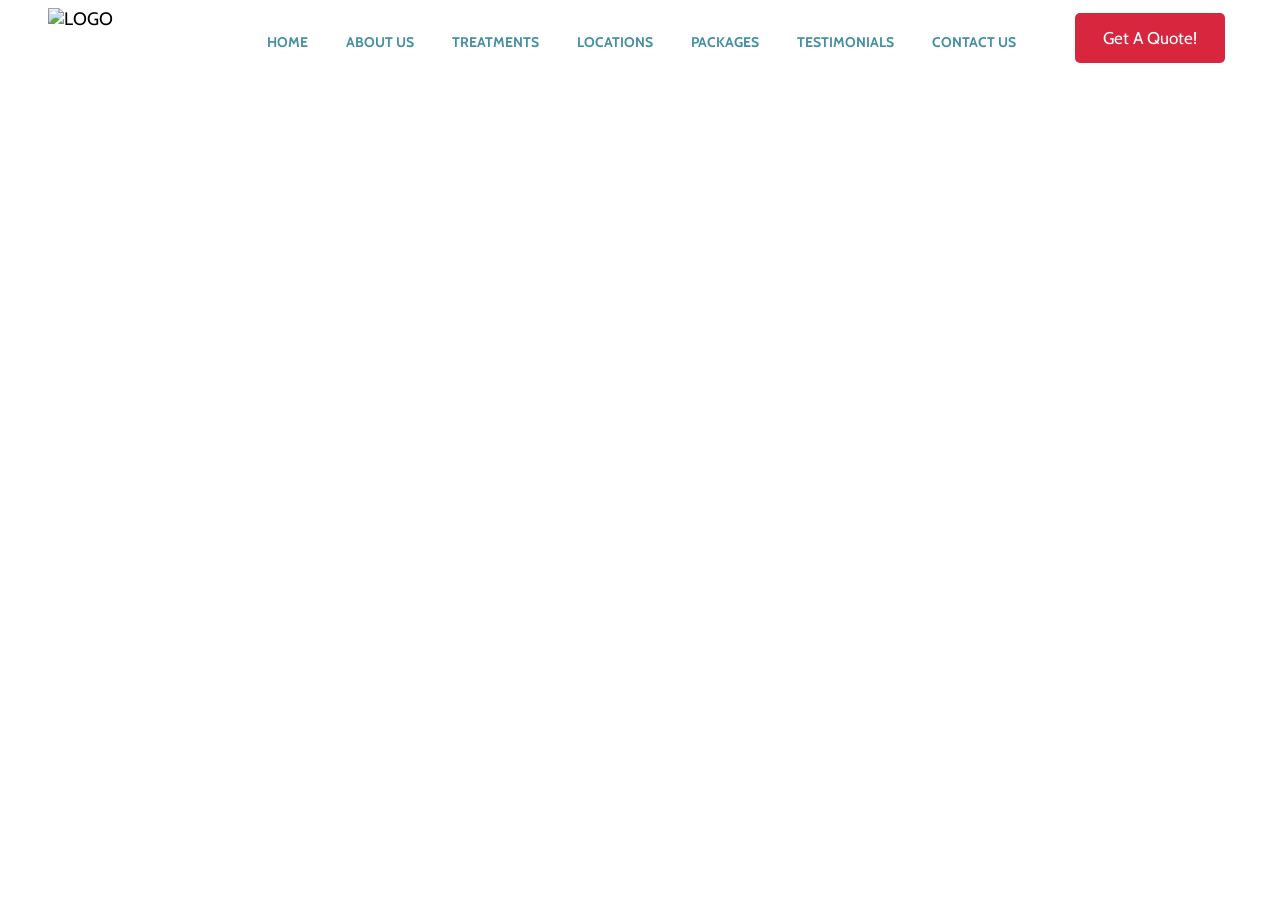
==== index.html @ 927fec09 "first commit added files: index.html, index.css" ====
<!DOCTYPE html>
<html lang="en">
  <head>
    <meta charset="UTF-8" />
    <meta http-equiv="X-UA-Compatible" content="IE=edge" />
    <meta name="viewport" content="width=device-width, initial-scale=1.0" />
    <title>AllOnFour</title>
    <link rel="stylesheet" href="index.css" />
  </head>
  <body>
    <!-- <-- NAVIGATION START -->
    <div class="nav">
      <div class="navbox">
        <img src="../images/logo.svg" alt="LOGO" />
        <div class="menu">
          <div class="menu-item">
            <a href="#">Home</a>
            <a href="#">About Us</a>
            <a href="#">Treatments</a>
            <a href="#">Locations</a>
            <a href="#">Packages</a>
            <a href="#">Testimonials</a>
            <a href="#">Contact Us</a>
          </div>
        </div>
        <div class="q">
          <button class="button">Get A Quote!</button>
        </div>
      </div>
    </div>

    <!-- SLIDER START -->
    <div class="slideshow">
      <div class="slide-item">
        <img src="images/slide1.jpeg" alt="" />
        <div class="slide-text">
          <h5>Lorem ipsum dolor sit amet consectetur adipisicing.</h5>
          <!-- <p>
            Lorem ipsum dolor sit amet consectetur adipisicing elit. Quod,
            fugiat?
          </p> -->
        </div>
      </div>
      <div class="slide-item">
        <img src="images/slide2.jpeg" alt="" />
        <div class="slide-text">
          <h5>
            Lorem ipsum dolor, sit amet consectetur adipisicing elit. Magnam?
          </h5>
          <!-- <p>
            Lorem ipsum dolor sit amet consectetur adipisicing elit. Quod,
            fugiat?
          </p> -->
        </div>
      </div>
      <div class="slide-item">
        <img src="images/slide3.jpeg" alt="" />
        <div class="slide-text">
          <h5>
            Lorem, ipsum dolor sit amet consectetur adipisicing elit. Corporis,
            provident?
          </h5>
          <!-- <p>
            Lorem ipsum dolor sit amet consectetur adipisicing elit. Quod,
            fugiat?
          </p> -->
        </div>
      </div>
      <div class="slide-item">
        <img src="images/slide4.jpeg" alt="" />
        <div class="slide-text">
          <h5>Lorem ipsum dolor sit amet, consectetur adipisicing.</h5>
          <!-- <p>
            Lorem ipsum dolor sit amet consectetur adipisicing elit. Quod,
            fugiat?
          </p> -->
        </div>
      </div>
      <div class="slide-item">
        <img src="images/slide5.jpeg" alt="" />
        <div class="slide-text">
          <h5>Lorem ipsum dolor sit amet.</h5>
          <!-- <p>
            Lorem ipsum dolor sit amet consectetur adipisicing elit. Quod,
            fugiat?
          </p> -->
        </div>
      </div>
    </div>
  </body>
</html>
---- index.css ----
@import url("https://fonts.googleapis.com/css2?family=Barlow+Condensed:wght@500&family=Cabin:wdth@91.8;100&family=Josefin+Sans:ital,wght@0,100;1,400&family=Karla:wght@500&family=Lobster&family=Mulish&family=Saira+Condensed:wght@300&display=swap");

* {
  font-family: "Cabin", sans-serif;
}
/* NAVIGATION START */
.nav {
  display: flex;
  box-sizing: border-box;
  flex-wrap: wrap;
  /* background: lightblue; */
  padding: 0;
  font-size: large;
  width: 100vw;
}
.nav .navbox {
  position: fixed;
  display: flex;
  /* border: 1px solid red; */
  box-sizing: border-box;
  width: 100%;
}
/* .nav .navbox .button {
  display: flex;
  border: 1px solid red;
  box-sizing: border-box;
  width: 50%;
} */
.nav .navbox img {
  padding-left: 40px;
  width: 18%;
  height: 75px;
  /* border: 1px solid green; */
}
.nav .navbox .menu {
  height: 25px;
  width: 100%;
  padding: 20px;
  /* border: 1px solid blue; */
}
.nav .navbox .menu .menu-item {
  text-align: right;
  padding-top: 5px;
  padding-left: 30px;
  padding-right: 20px;
  font-size: 14px;
  font-weight: 900;
  text-transform: uppercase;
  display: flex;
  justify-content: space-around;
}
.nav .navbox .menu .menu-item a {
  color: #448fa3;
  text-decoration: none;
  /* border: 1px solid black; */
}
.nav .navbox .menu .menu-item a:hover {
  color: #0197f6;
  transform: scale(1.1);
}

.navbox .q {
  display: flex;
  width: 250px;
  height: 50px;
  padding-top: 5px;
  padding-right: 50px;
  /* border: 1px solid black; */
}
.navbox .q .button {
  border-radius: 5px;
  border: none;
  background-color: #d7263d;
  color: #fff;
  width: 150px;
  font-size: 17px;
  transition: all 0.5;
  cursor: pointer;
}
.navbox .q .button:hover {
  transition: 0.5s;
  transform: scale(1.1);
  background-color: #0197f6;
}
/* SLIDER START */
.slideshow {
  display: flex;
  box-sizing: border-box;
  flex-wrap: wrap;
  top: 100px;
  margin: auto;
  width: 100%;
  height: 85vh;
  position: relative;
  overflow: hidden;
}
.slide-item {
  width: inherit;
  height: inherit;
  position: absolute;
  opacity: 0;
  animation: cycleImages 41s infinite;
}

.slide-item img {
  display: flex;
  width: 90%;
  height: 90%;
  left: 90px;
  margin: auto;
  object-fit: cover;
  animation: zoom 41s infinite;
}
.slide-item:nth-child(1),
.slide-item:nth-child(1) img {
  animation-delay: 0s;
}
.slide-item:nth-child(2),
.slide-item:nth-child(2) img {
  animation-delay: 10s;
}
.slide-item:nth-child(3),
.slide-item:nth-child(3) img {
  animation-delay: 20s;
}
.slide-item:nth-child(4),
.slide-item:nth-child(4) img {
  animation-delay: 30s;
}
.slide-item:nth-child(5),
.slide-item:nth-child(5) img {
  animation-delay: 40s;
}
.slideshow .slide-text {
  display: flex;
  box-sizing: border-box;
  flex-wrap: wrap;
  width: 480px;
  height: 200px;
  position: absolute;
  top: 50%;
  left: 15%;
  transform: translateY(-50%);
  background-color: rgba(104, 197, 219, 0.4);
  color: #02182b;
  padding-top: 30px;
  padding-left: 20px;
  padding-right: 10px;
  padding-bottom: 5px;
  border-radius: 10px;
  filter: blur(1);
  border: 3px solid #f1f1f1;
}
.slideshow .slide-text h5 {
  font-size: 25px;
  font-family: "Cabin", sans-serif;
  text-transform: uppercase;
  /* letter-spacing: 2px; */
  justify-content: center;
  text-align: center;
  /* margin-bottom: 1rem; */
}
.slideshow .slide-text p {
  font-size: 15px;
  font-family: "Cabin", sans-serif;
  letter-spacing: 1px;
  font-weight: 300;
}
@keyframes cycleImages {
  25% {
    opacity: 1;
  }
  40% {
    opacity: 0;
  }
}
@keyframes zoom {
  100% {
    transform: scale(1.3);
  }
}
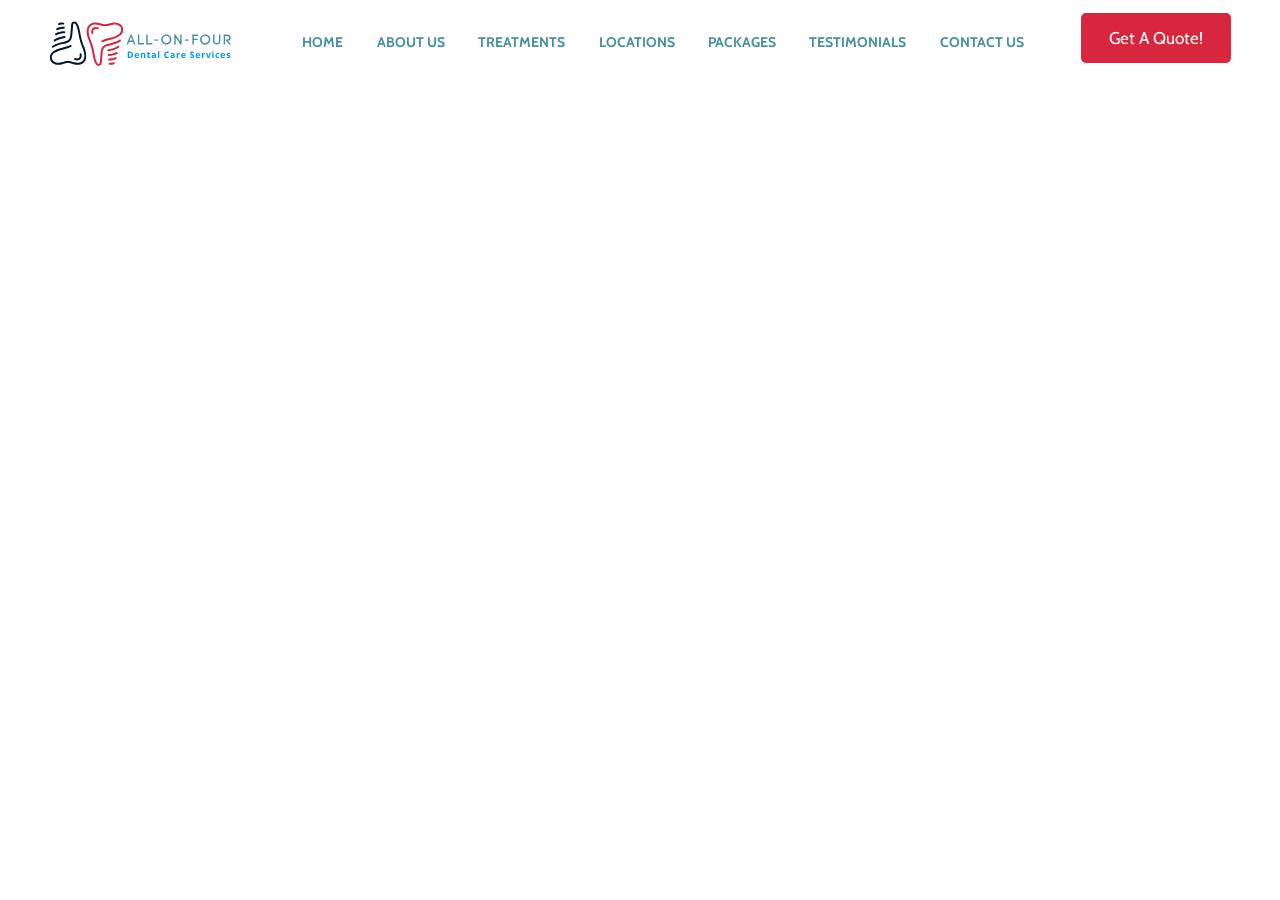
==== commit 272e6aec: "second commit" ====
--- a/index.html
+++ b/index.html
@@ -11,7 +11,7 @@
     <!-- <-- NAVIGATION START -->
     <div class="nav">
       <div class="navbox">
-        <img src="../images/logo.svg" alt="LOGO" />
+        <img src="images/logo.svg" alt="LOGO" />
         <div class="menu">
           <div class="menu-item">
             <a href="#">Home</a>
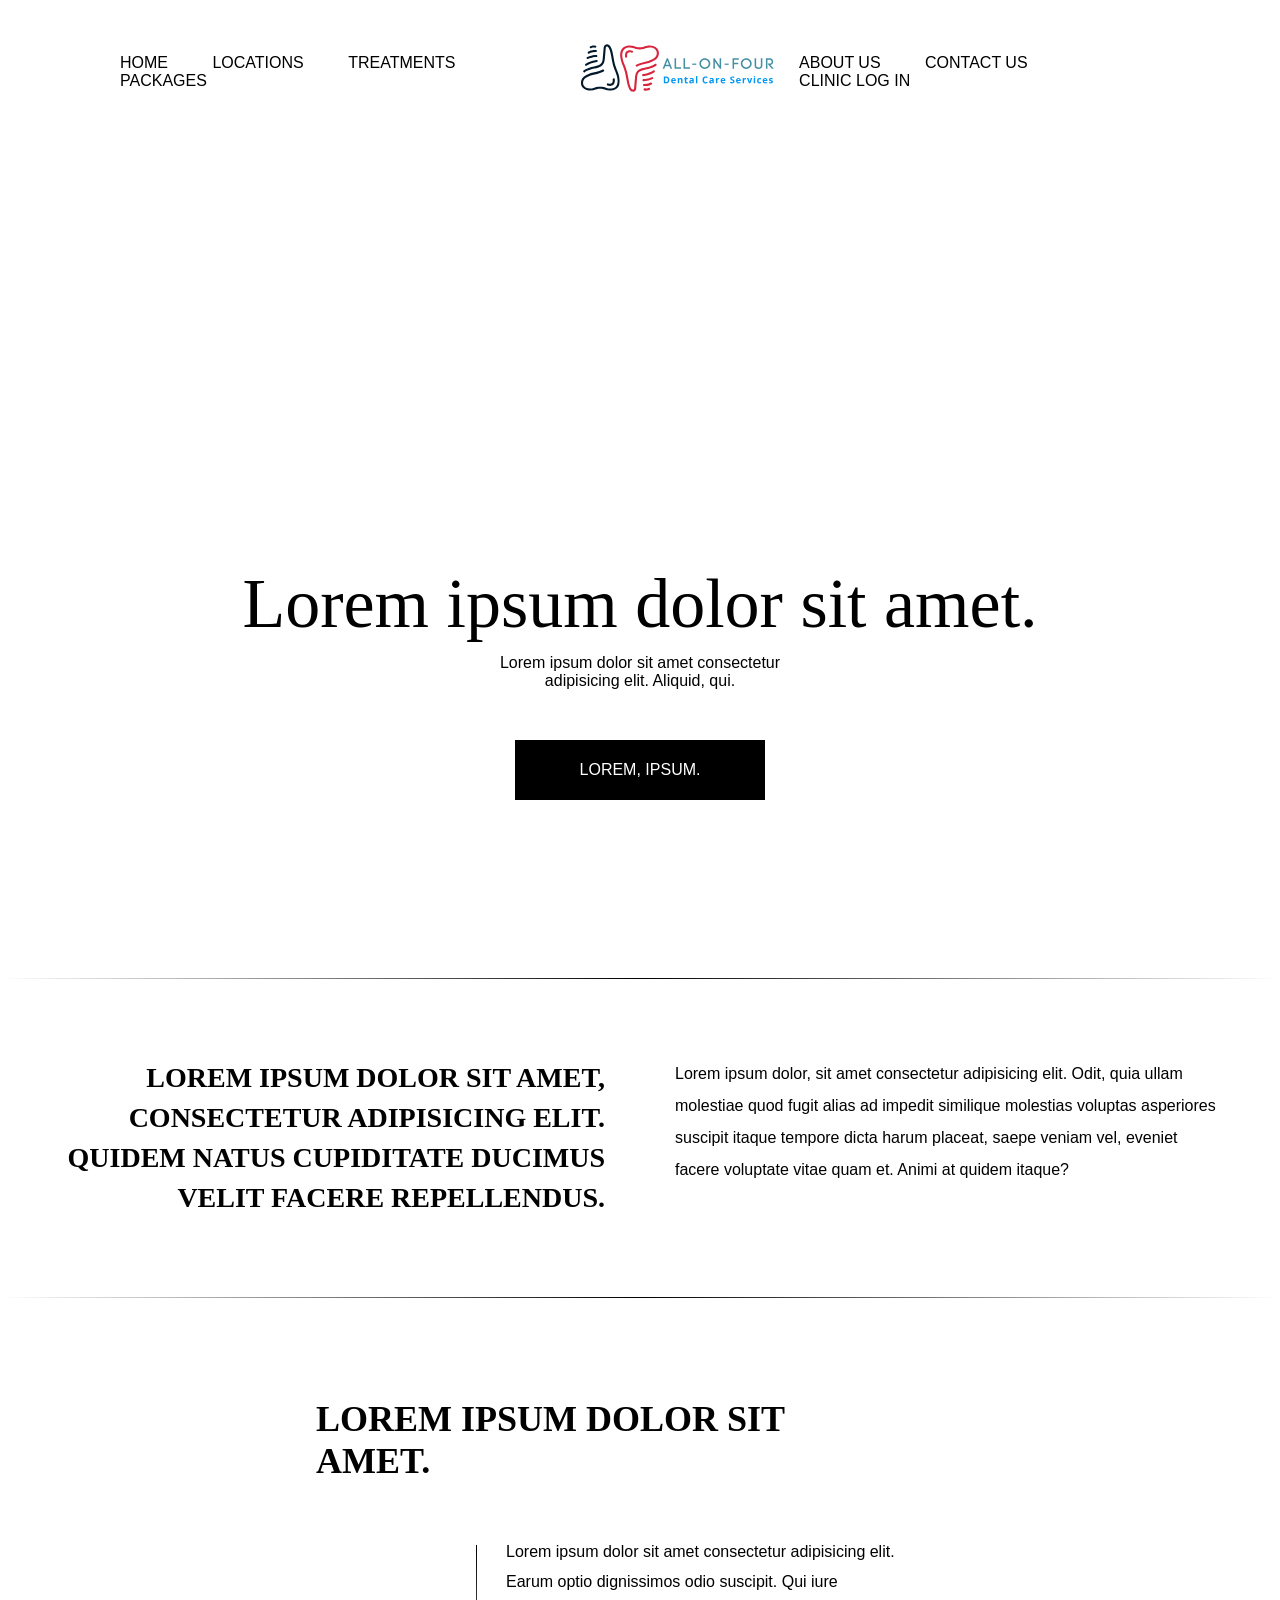
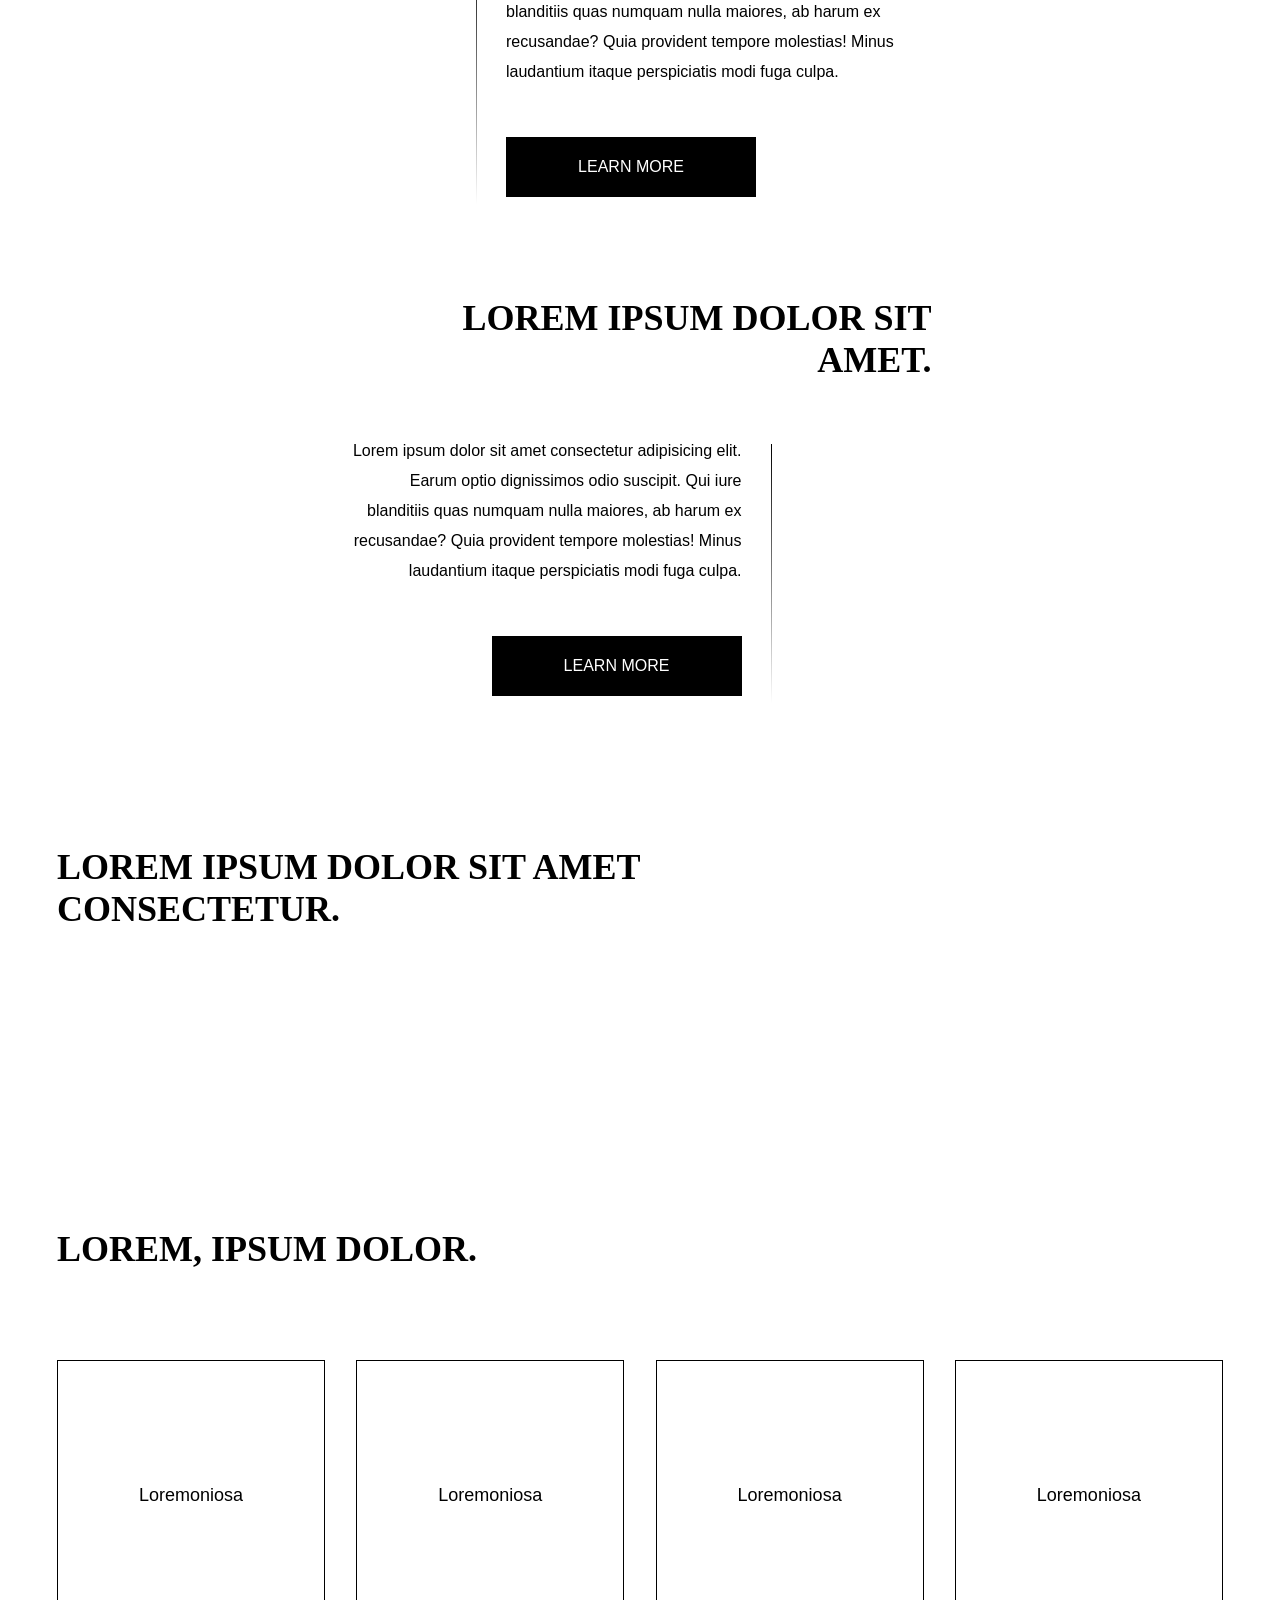
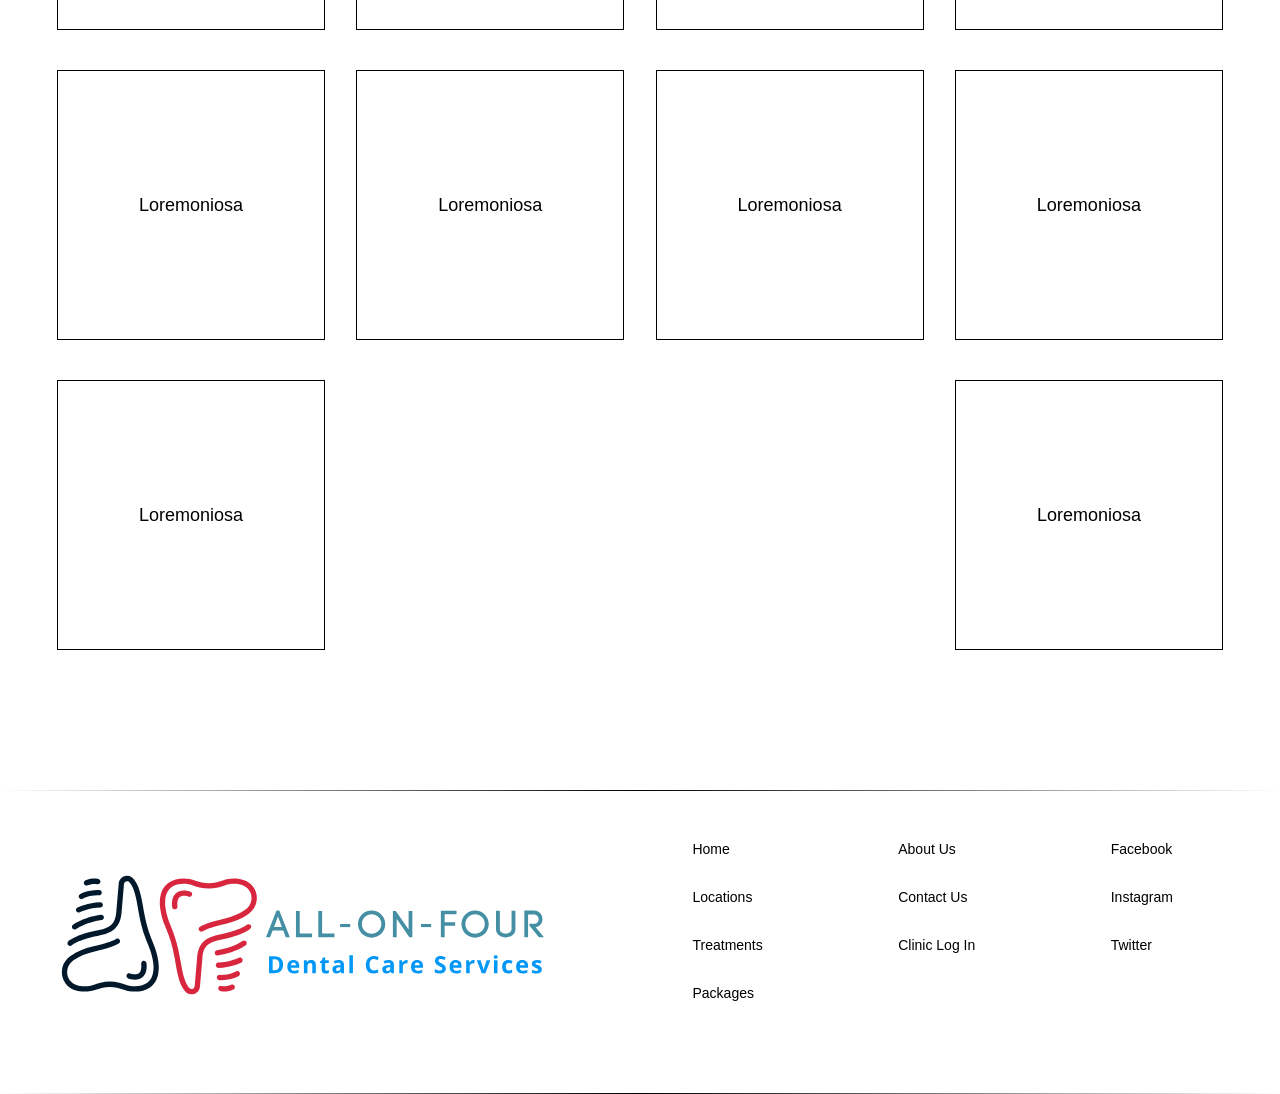
==== commit 2af03396: "Add files via upload" ====
--- a/index.html
+++ b/index.html
@@ -1,91 +1,293 @@
 <!DOCTYPE html>
 <html lang="en">
   <head>
-    <meta charset="UTF-8" />
-    <meta http-equiv="X-UA-Compatible" content="IE=edge" />
-    <meta name="viewport" content="width=device-width, initial-scale=1.0" />
-    <title>AllOnFour</title>
-    <link rel="stylesheet" href="index.css" />
+    <title>Document</title>
+    <link
+      rel="stylesheet"
+      href="https://cdnjs.cloudflare.com/ajax/libs/slick-carousel/1.8.1/slick.min.css"
+    />
+    <link
+      rel="stylesheet"
+      href="https://cdnjs.cloudflare.com/ajax/libs/slick-carousel/1.8.1/slick-theme.min.css"
+    />
+    <link
+      rel="stylesheet"
+      href="https://unpkg.com/rolly.js@0.2.1/css/style.css"
+    />
+    <link
+      rel="stylesheet"
+      href="https://cdnjs.cloudflare.com/ajax/libs/aos/2.3.4/aos.css"
+    />
+    <link rel="stylesheet" href="scroll.css" />
   </head>
   <body>
-    <!-- <-- NAVIGATION START -->
-    <div class="nav">
-      <div class="navbox">
-        <img src="images/logo.svg" alt="LOGO" />
-        <div class="menu">
-          <div class="menu-item">
-            <a href="#">Home</a>
-            <a href="#">About Us</a>
-            <a href="#">Treatments</a>
-            <a href="#">Locations</a>
-            <a href="#">Packages</a>
-            <a href="#">Testimonials</a>
-            <a href="#">Contact Us</a>
-          </div>
-        </div>
-        <div class="q">
-          <button class="button">Get A Quote!</button>
+    <main class="app">
+      <header data-aos="fade-up">
+        <div class="left-menu">
+          <ul>
+            <li><a href="#">Home</a></li>
+            <li><a href="#">Locations</a></li>
+            <li><a href="#">Treatments</a></li>
+            <li><a href="#">Packages</a></li>
+          </ul>
+        </div>
+        <div class="logo">
+          <img src="../images/logo.svg" width="200px " alt="" />
+        </div>
+        <div class="right-menu">
+          <ul>
+            <li><a href="#">About Us</a></li>
+            <li><a href="#">Contact Us</a></li>
+            <li><a href="#">Clinic Log In</a></li>
+          </ul>
+        </div>
+      </header>
+
+      <div class="banner" data-scene>
+        <div class="container">
+          <div class="text" data-aos="zoom-out" data-aos-deLay="1000">
+            <h1>Lorem ipsum dolor sit amet.</h1>
+            <p>
+              Lorem ipsum dolor sit amet consectetur <br />
+              adipisicing elit. Aliquid, qui.
+            </p>
+            <a href="#" class="btn">Lorem, ipsum.</a>
+          </div>
         </div>
       </div>
-    </div>
-
-    <!-- SLIDER START -->
-    <div class="slideshow">
-      <div class="slide-item">
-        <img src="images/slide1.jpeg" alt="" />
-        <div class="slide-text">
-          <h5>Lorem ipsum dolor sit amet consectetur adipisicing.</h5>
-          <!-- <p>
-            Lorem ipsum dolor sit amet consectetur adipisicing elit. Quod,
-            fugiat?
-          </p> -->
-        </div>
-      </div>
-      <div class="slide-item">
-        <img src="images/slide2.jpeg" alt="" />
-        <div class="slide-text">
-          <h5>
-            Lorem ipsum dolor, sit amet consectetur adipisicing elit. Magnam?
-          </h5>
-          <!-- <p>
-            Lorem ipsum dolor sit amet consectetur adipisicing elit. Quod,
-            fugiat?
-          </p> -->
-        </div>
-      </div>
-      <div class="slide-item">
-        <img src="images/slide3.jpeg" alt="" />
-        <div class="slide-text">
-          <h5>
-            Lorem, ipsum dolor sit amet consectetur adipisicing elit. Corporis,
-            provident?
-          </h5>
-          <!-- <p>
-            Lorem ipsum dolor sit amet consectetur adipisicing elit. Quod,
-            fugiat?
-          </p> -->
-        </div>
-      </div>
-      <div class="slide-item">
-        <img src="images/slide4.jpeg" alt="" />
-        <div class="slide-text">
-          <h5>Lorem ipsum dolor sit amet, consectetur adipisicing.</h5>
-          <!-- <p>
-            Lorem ipsum dolor sit amet consectetur adipisicing elit. Quod,
-            fugiat?
-          </p> -->
-        </div>
-      </div>
-      <div class="slide-item">
-        <img src="images/slide5.jpeg" alt="" />
-        <div class="slide-text">
-          <h5>Lorem ipsum dolor sit amet.</h5>
-          <!-- <p>
-            Lorem ipsum dolor sit amet consectetur adipisicing elit. Quod,
-            fugiat?
-          </p> -->
-        </div>
-      </div>
-    </div>
+
+      <section class="brand-logo" data-scene>
+        <div class="container">
+          <div class="brand-logo-inner" data-aos="fade-up">
+            <div class="item"><img src="../images/logo1.png" alt="" /></div>
+            <div class="item"><img src="../images/logo2.png" alt="" /></div>
+            <div class="item"><img src="../images/logo3.png" alt="" /></div>
+            <div class="item"><img src="../images/logo4.png" alt="" /></div>
+            <div class="item"><img src="../images/logo5.png" alt="" /></div>
+          </div>
+        </div>
+      </section>
+      <section class="sec1" data-scene>
+        <div class="container">
+          <div class="sec1-inner">
+            <div class="text text-left" data-aos="zoom-out-right">
+              <h3>
+                Lorem ipsum dolor sit amet, consectetur adipisicing elit. Quidem
+                natus cupiditate ducimus velit facere repellendus.
+              </h3>
+            </div>
+            <div class="text text-right" data-aos="zoom-out-left">
+              <p>
+                Lorem ipsum dolor, sit amet consectetur adipisicing elit. Odit,
+                quia ullam molestiae quod fugit alias ad impedit similique
+                molestias voluptas asperiores suscipit itaque tempore dicta
+                harum placeat, saepe veniam vel, eveniet facere voluptate vitae
+                quam et. Animi at quidem itaque?
+              </p>
+            </div>
+          </div>
+        </div>
+      </section>
+
+      <section class="sec2 left-right-sec" data-scene>
+        <div class="container">
+          <div class="sec2-inner">
+            <div class="img" data-aos="zoom-out-up">
+              <img src="../images/s1.jpg" alt="" />
+            </div>
+            <div class="text" data-aos="zoom-out-left">
+              <h2>Lorem ipsum dolor sit amet.</h2>
+              <div class="text-inner">
+                <p>
+                  Lorem ipsum dolor sit amet consectetur adipisicing elit. Earum
+                  optio dignissimos odio suscipit. Qui iure blanditiis quas
+                  numquam nulla maiores, ab harum ex recusandae? Quia provident
+                  tempore molestias! Minus laudantium itaque perspiciatis modi
+                  fuga culpa.
+                </p>
+                <a href="#" class="btn">Learn More</a>
+              </div>
+            </div>
+          </div>
+        </div>
+      </section>
+
+      <section class="sec2 left-right-sec" data-scene>
+        <div class="container">
+          <div class="sec2-inner">
+            <div class="text" data-aos="zoom-out-right">
+              <h2>Lorem ipsum dolor sit amet.</h2>
+              <div class="text-inner">
+                <p>
+                  Lorem ipsum dolor sit amet consectetur adipisicing elit. Earum
+                  optio dignissimos odio suscipit. Qui iure blanditiis quas
+                  numquam nulla maiores, ab harum ex recusandae? Quia provident
+                  tempore molestias! Minus laudantium itaque perspiciatis modi
+                  fuga culpa.
+                </p>
+                <a href="#" class="btn">Learn More</a>
+              </div>
+            </div>
+            <div class="img" data-aos="zoom-out-left">
+              <div class="img"><img src="../images/s2.jpg" alt="" /></div>
+            </div>
+          </div>
+        </div>
+      </section>
+
+      <section class="sec3" data-scene>
+        <div class="container">
+          <div class="sec3-inner" data-aos="zoom-out-left">
+            <h2>Lorem ipsum dolor sit amet consectetur.</h2>
+            <div class="sec3-slider">
+              <div class="item">
+                <img src="../images/smiles/s1.jpg" alt="" />
+              </div>
+              <div class="item">
+                <img src="../images/smiles/s2.jpg" alt="" />
+              </div>
+              <div class="item">
+                <img src="../images/smiles/s3.jpg" alt="" />
+              </div>
+              <div class="item">
+                <img src="../images/smiles/s1.jpg" alt="" />
+              </div>
+              <div class="item">
+                <img src="../images/smiles/s2.jpg" alt="" />
+              </div>
+              <div class="item">
+                <img src="../images/smiles/s3.jpg" alt="" />
+              </div>
+            </div>
+          </div>
+        </div>
+      </section>
+
+      <section class="sec4" data-scene>
+        <div class="container">
+          <div class="sec4-inner" data-aos="zoom-out-right">
+            <h2>Lorem, ipsum dolor.</h2>
+            <div class="sec4-boxes">
+              <div class="box">
+                <h6>Loremoniosa</h6>
+                <div class="img">
+                  <img src="../images/col.jpg" alt="" />
+                </div>
+              </div>
+              <div class="box">
+                <h6>Loremoniosa</h6>
+                <div class="img">
+                  <img src="../images/col.jpg" alt="" />
+                </div>
+              </div>
+              <div class="box">
+                <h6>Loremoniosa</h6>
+                <div class="img">
+                  <img src="../images/col.jpg" alt="" />
+                </div>
+              </div>
+              <div class="box">
+                <h6>Loremoniosa</h6>
+                <div class="img">
+                  <img src="../images/col.jpg" alt="" />
+                </div>
+              </div>
+              <div class="box">
+                <h6>Loremoniosa</h6>
+                <div class="img">
+                  <img src="../images/col.jpg" alt="" />
+                </div>
+              </div>
+              <div class="box">
+                <h6>Loremoniosa</h6>
+                <div class="img">
+                  <img src="../images/col.jpg" alt="" />
+                </div>
+              </div>
+              <div class="box">
+                <h6>Loremoniosa</h6>
+                <div class="img">
+                  <img src="../images/col.jpg" alt="" />
+                </div>
+              </div>
+              <div class="box">
+                <h6>Loremoniosa</h6>
+                <div class="img">
+                  <img src="../images/col.jpg" alt="" />
+                </div>
+              </div>
+              <div class="box">
+                <h6>Loremoniosa</h6>
+                <div class="img">
+                  <img src="../images/col.jpg" alt="" />
+                </div>
+              </div>
+              <div class="box">
+                <h6>Loremoniosa</h6>
+                <div class="img">
+                  <img src="../images/col.jpg" alt="" />
+                </div>
+              </div>
+            </div>
+          </div>
+        </div>
+      </section>
+
+      <footer data-scene>
+        <div class="container">
+          <div class="footer-inner" data-aos="zoom-out-up">
+            <div class="col">
+              <img src="/images/logo.svg" alt="" />
+            </div>
+            <div class="col">
+              <ul>
+                <li><a href="#">Home</a></li>
+                <li><a href="#">Locations</a></li>
+                <li><a href="#">Treatments</a></li>
+                <li><a href="#">Packages</a></li>
+              </ul>
+            </div>
+            <div class="col">
+              <ul>
+                <li><a href="#">About Us</a></li>
+                <li><a href="#">Contact Us</a></li>
+                <li><a href="#">Clinic Log In</a></li>
+              </ul>
+            </div>
+            <div class="col">
+              <ul>
+                <li><a href="#">Facebook</a></li>
+                <li><a href="#">Instagram</a></li>
+                <li><a href="#">Twitter</a></li>
+              </ul>
+            </div>
+          </div>
+        </div>
+      </footer>
+    </main>
+
+    <script src="https://cdnjs.cloudflare.com/ajax/libs/jquery/3.5.1/jquery.min.js"></script>
+    <script src="https://cdnjs.cloudflare.com/ajax/libs/slick-carousel/1.8.1/slick.min.js"></script>
+    <script src="https://unpkg.com/rolly.js@0.2.1/dist/rolly.min.js"></script>
+    <script src="https://cdnjs.cloudflare.com/ajax/libs/aos/2.3.4/aos.js"></script>
+    <script>
+      $(".sec3-slider").slick({
+        infinite: true,
+        slidesToShow: 3,
+        slidesToScroll: 2,
+        speed: 1500,
+      });
+
+      const r = rolly({
+        view: document.querySelector(".app"),
+        native: true,
+        // other options
+      });
+      r.init();
+
+      AOS.init({
+        duration: 1500, //global duration
+      });
+    </script>
   </body>
 </html>
--- a/scroll.css
+++ b/scroll.css
@@ -0,0 +1,324 @@
+* {
+    margin:0;
+    box-sizing: border-box;
+    outline: none;
+}
+body {
+    color: #000;
+    background-color: #fff;
+    font-family:Verdana, Geneva, Tahoma, sans-serif;
+}
+h1,h2,h3,h4,h5,h6 {
+    font-family: 'Franklin Gothic Medium';
+}
+h1 {
+    font-size: 70px;
+}
+h2 {
+    font-size: 36px; 
+}
+h3 {
+    font-size: 28px;
+}
+.container {
+    max-width: 1166px;
+    margin: 0 auto;
+}
+header {
+    position: absolute;
+    top: 0;
+    left: 0;
+    width: 100%;
+    padding: 30px 100px;
+    display: flex;
+    justify-content: space-between;
+    align-items: center;
+    z-index: 999;
+}
+header ul {
+    padding-left: 0;
+}
+header ul li {
+    list-style: none;
+    display: inline-block;
+    margin: 0 20px;
+}
+header ul li a {
+    color: #000;
+    text-transform: uppercase;
+    text-decoration: none;
+}
+.banner {
+    height: 100vh;
+    background: #fff no-repeat; /* will be url image */
+    background-size: cover;
+    background-position: top;
+    display: flex;
+    align-items: flex-end;
+}
+.banner .text {
+    text-align: center;
+    padding-bottom: 100px;
+}
+.banner h1 {
+    line-height: 80px;
+    font-weight: 300;
+    margin-bottom: 10px;
+}
+/* GLOBAL BUTTON STYLE */
+.btn {
+    position: relative;
+    display: inline-block;
+    width: 250px;
+    height: 60px;
+    background-color: #000;
+    color: #fff;
+    text-transform: uppercase;
+    text-decoration: none;
+    text-align: center;
+    line-height: 60px;
+    z-index: 9;
+    margin-top: 50px;
+    transition: all ease 0.5s;
+}
+.btn::before {
+    content: " ";
+    position: absolute;
+    top: 100%;
+    left: 0;
+    width: 100%;
+    height: 0;
+    background-color: #fff;
+    opacity: .9;
+    z-index: -1;
+    transition: all ease 0.5s;
+}
+.btn:hover {
+    color: #000;
+}
+.btn:hover:before {
+    top: 0;
+    height: 100%;
+}
+.brand-logo {
+    padding: 30px 0;
+}
+.brand-logo-inner {
+    display: flex;
+    flex-wrap: wrap;
+    justify-content: space-between;
+    align-items: center;
+}
+.sec1 {
+    position: relative;
+    padding: 80px 0;
+}
+.sec1 h3 {
+    text-transform: uppercase;
+    line-height: 40px;
+}
+.sec1 p {
+    line-height: 32px;
+}
+.sec1-inner {
+    display: flex;
+    flex-wrap: wrap;
+    justify-content: space-between;
+}
+.sec1 .text {
+    width: 47%;
+}
+.sec1 .text-left {
+    text-align: right;
+}
+.sec1 .text-right {
+    text-align: left;
+}
+.sec1:before {
+    content: " ";
+    position: absolute;
+    top: 0;
+    left: 0;
+    width: 100%;
+    height: 1px;
+    background: linear-gradient(to left, transparent, #000, transparent);
+}
+.sec1:after {
+    content: " ";
+    position: absolute;
+    bottom: 0;
+    left: 0;
+    width: 100%;
+    height: 1px;
+    background: linear-gradient(to left, transparent, #000, transparent);
+}
+.sec2 {
+    padding: 100px 0 0;
+}
+.sec2 h2 {
+    text-transform: uppercase;
+}
+.sec2 p {
+    line-height: 30px;
+}
+.sec2-inner {
+    display: flex;
+    flex-wrap: wrap;
+    align-items: center;
+    justify-content: center;
+}
+.sec2-inner .img {
+    width: auto;
+}
+.sec2-inner .text {
+    width: 50%;
+    margin-left: -65px;
+    z-index: 9;
+}
+.sec2 .text-inner {
+    position: relative;
+    margin: 55px 0 0 190px;
+}
+.sec2 .text-inner:before {
+    content: ' ';
+    position: absolute;
+    top: 8px;
+    left: -30px;
+    width: 1px;
+    height: 100%;
+    background: linear-gradient(to top, transparent, #000);
+}
+.left-right-sec:nth-child(even) .text {
+    margin-right: -65px;
+    text-align: right;
+}
+.left-right-sec:nth-child(even) .text-inner {
+    margin: 55px 190px 0 0;
+}
+.left-right-sec:nth-child(even) .text-inner:before {
+    left: inherit;
+    right: -30px;
+}
+.sec3 {
+    padding: 150px 0 0;
+}
+.sec3 h2 {
+    text-transform: uppercase;
+    max-width: 60%;
+}
+.sec3-slider{
+    margin-top: 90px;
+}
+.slick-arrow{
+    position: absolute;
+    top: -160px;
+    border: 1px solid black;
+}
+.slick-prev{
+    left: inherit;
+    right: 180px;
+}
+.slick-next{
+    right: 90px;
+}
+.slick-next:before,
+.slick-prev:before{
+    content: '';
+    position: absolute;
+    top: 0;
+    left: 0;
+    background: #fff url(../images/next.svg) no-repeat;
+    background-size: 24px;
+    background-position: center;
+    width: 70px;
+    height: 70px;
+    line-height: 70px;
+    /* border: 5px solid #000; */
+    opacity: 1;
+}
+.slick-prev:before{
+    background: #fff url(../images/prev.svg) no-repeat;
+    background-size: 2 4px;
+    background-position: center;
+}
+.sec4{
+    padding: 100px 0;
+}
+.sec4 h2{
+    text-transform: uppercase;
+}
+.sec4-boxes{
+    display: flex;
+    flex-wrap: wrap;
+    justify-content: space-between;
+    margin-top: 90px;
+}
+.box{
+    position: relative;
+    display: flex;
+    align-items: center;
+    justify-content: center;
+    width: 23%;
+    min-height: 270px;
+    border: 1px solid #000;
+    margin-bottom: 40px;
+    overflow: hidden;
+}
+.box h6{
+    font-family: Arial;
+    font-size: 18px;
+    font-weight: 400;
+}
+.sec4-boxes .img{
+    position: absolute;
+    bottom: 0;
+    left: 0;
+    z-index: -1;
+    opacity: 0;
+    transition: all ease 1s;
+}
+.box:hover .img{
+    opacity: 1;
+}
+footer{
+    position: relative;
+    padding: 50px 0;
+}
+.footer-inner{
+    display: flex;
+    flex-wrap: wrap;
+    justify-content: space-between;
+}
+.footer-inner .col{
+    padding-right: 50px;
+}
+footer ul{
+    margin-left: 0;
+}
+footer ul li{
+    list-style: none;
+    margin-bottom: 30px;
+}
+footer ul li a{
+    text-decoration: none;
+    color: #000;
+    font-size: 14px;
+}
+footer:before{
+    content: '';
+    position: absolute;
+    top: 0;
+    left: 0;
+    width: 100%;
+    height: 1px;
+    background: linear-gradient(to left, transparent, #000, transparent);
+}
+footer:after{
+    content: '';
+    position: absolute;
+    bottom: 0;
+    left: 0;
+    width: 100%;
+    height: 1px;
+    background: linear-gradient(to left, transparent, #000, transparent);
+}
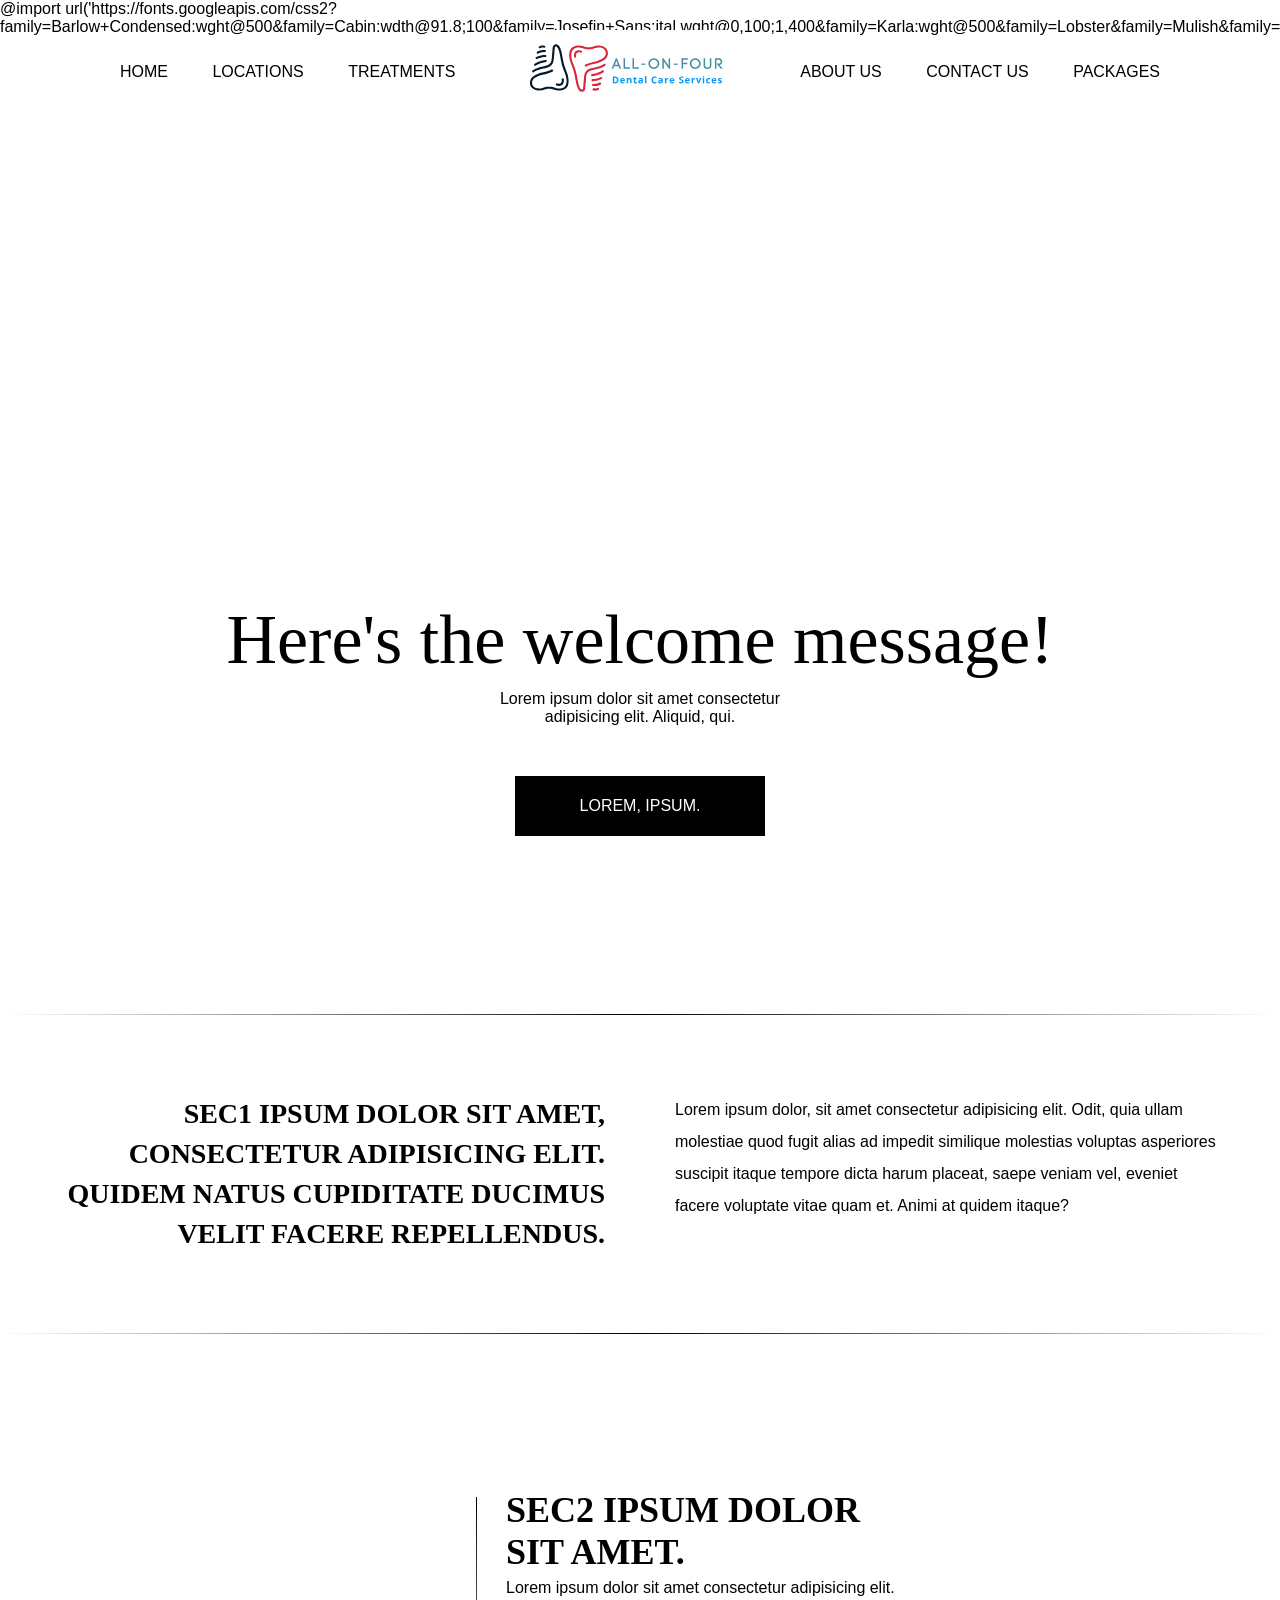
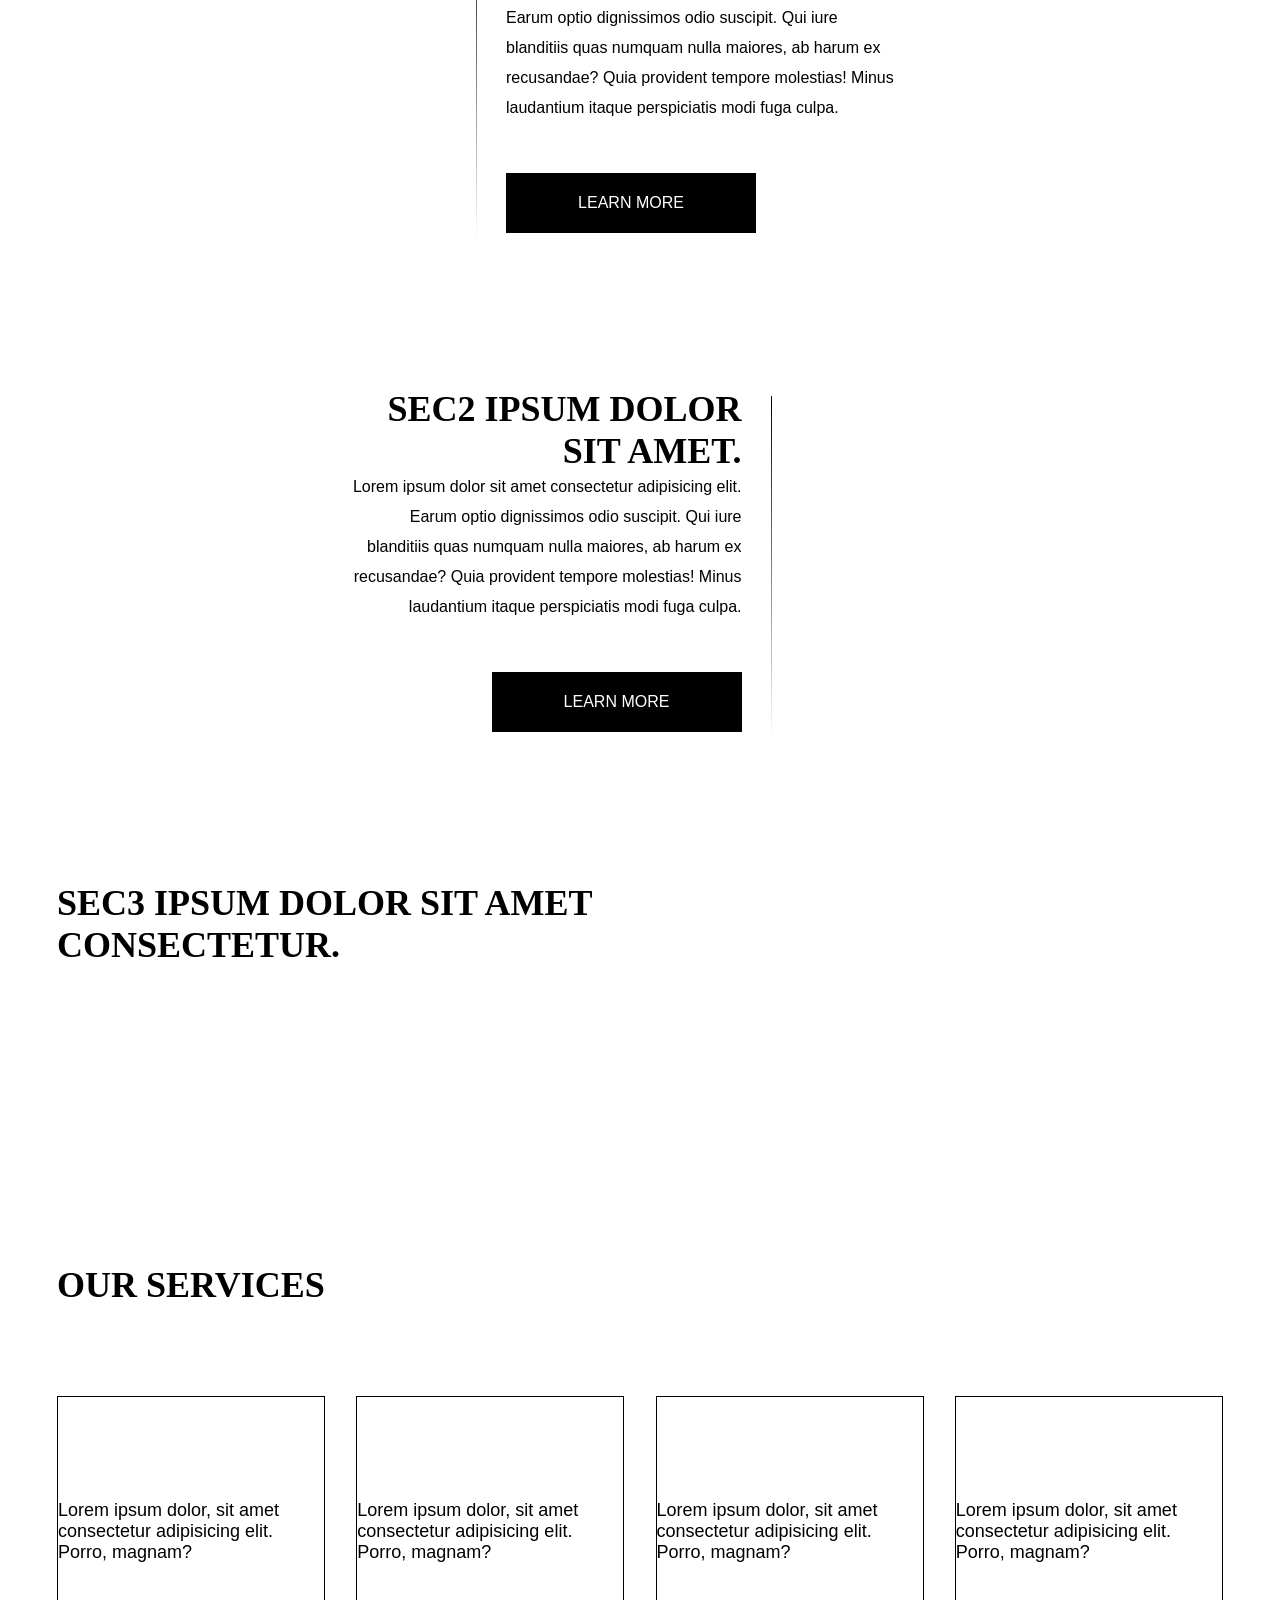
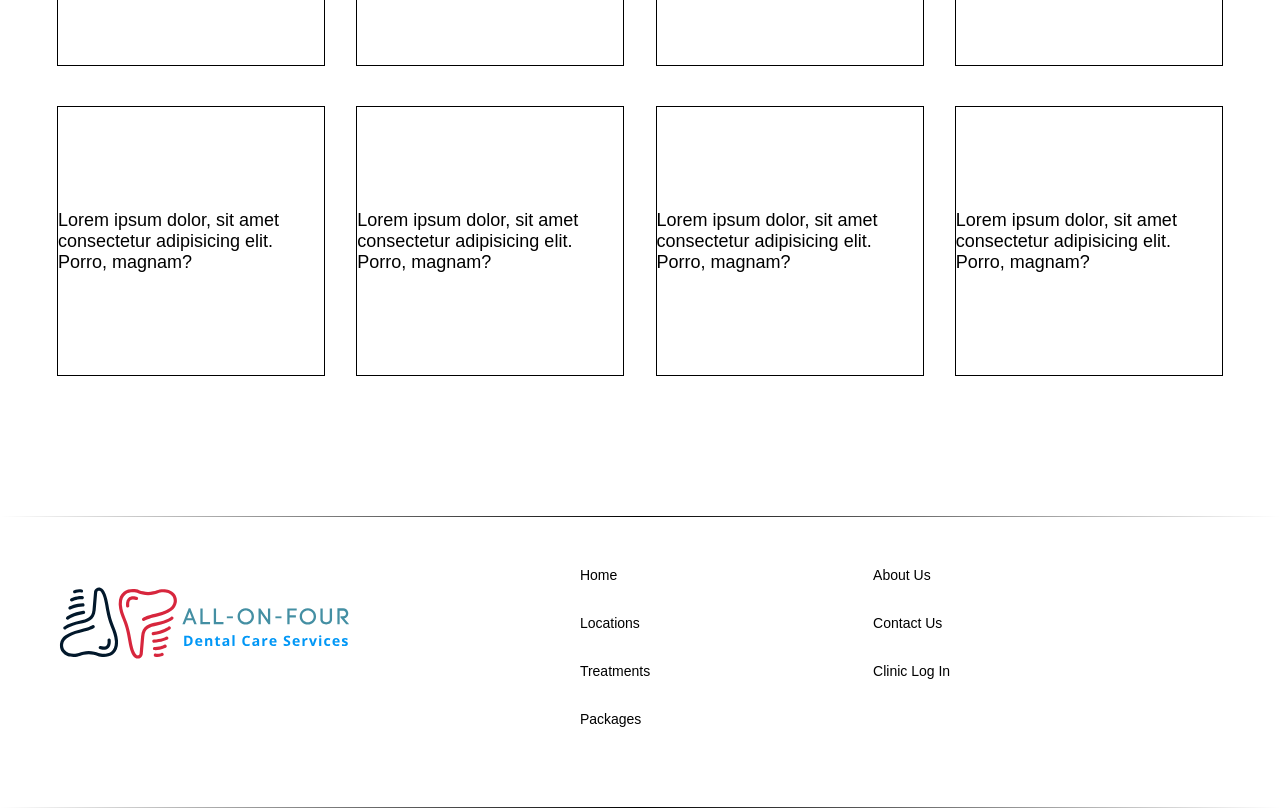
==== commit 467f6d28: "Rename scroll.html to index.html" ====
--- a/index.html
+++ b/index.html
@@ -2,6 +2,8 @@
 <html lang="en">
   <head>
     <title>Document</title>
+    @import
+    url('https://fonts.googleapis.com/css2?family=Barlow+Condensed:wght@500&family=Cabin:wdth@91.8;100&family=Josefin+Sans:ital,wght@0,100;1,400&family=Karla:wght@500&family=Lobster&family=Mulish&family=Saira+Condensed:wght@300&display=swap');
     <link
       rel="stylesheet"
       href="https://cdnjs.cloudflare.com/ajax/libs/slick-carousel/1.8.1/slick.min.css"
@@ -28,7 +30,6 @@
             <li><a href="#">Home</a></li>
             <li><a href="#">Locations</a></li>
             <li><a href="#">Treatments</a></li>
-            <li><a href="#">Packages</a></li>
           </ul>
         </div>
         <div class="logo">
@@ -38,7 +39,7 @@
           <ul>
             <li><a href="#">About Us</a></li>
             <li><a href="#">Contact Us</a></li>
-            <li><a href="#">Clinic Log In</a></li>
+            <li><a href="#">Packages</a></li>
           </ul>
         </div>
       </header>
@@ -46,7 +47,7 @@
       <div class="banner" data-scene>
         <div class="container">
           <div class="text" data-aos="zoom-out" data-aos-deLay="1000">
-            <h1>Lorem ipsum dolor sit amet.</h1>
+            <h1>Here's the welcome message!</h1>
             <p>
               Lorem ipsum dolor sit amet consectetur <br />
               adipisicing elit. Aliquid, qui.
@@ -72,7 +73,7 @@
           <div class="sec1-inner">
             <div class="text text-left" data-aos="zoom-out-right">
               <h3>
-                Lorem ipsum dolor sit amet, consectetur adipisicing elit. Quidem
+                sec1 ipsum dolor sit amet, consectetur adipisicing elit. Quidem
                 natus cupiditate ducimus velit facere repellendus.
               </h3>
             </div>
@@ -96,8 +97,8 @@
               <img src="../images/s1.jpg" alt="" />
             </div>
             <div class="text" data-aos="zoom-out-left">
-              <h2>Lorem ipsum dolor sit amet.</h2>
               <div class="text-inner">
+                <h2>sec2 ipsum dolor sit amet.</h2>
                 <p>
                   Lorem ipsum dolor sit amet consectetur adipisicing elit. Earum
                   optio dignissimos odio suscipit. Qui iure blanditiis quas
@@ -116,8 +117,8 @@
         <div class="container">
           <div class="sec2-inner">
             <div class="text" data-aos="zoom-out-right">
-              <h2>Lorem ipsum dolor sit amet.</h2>
               <div class="text-inner">
+                <h2>sec2 ipsum dolor sit amet.</h2>
                 <p>
                   Lorem ipsum dolor sit amet consectetur adipisicing elit. Earum
                   optio dignissimos odio suscipit. Qui iure blanditiis quas
@@ -138,25 +139,25 @@
       <section class="sec3" data-scene>
         <div class="container">
           <div class="sec3-inner" data-aos="zoom-out-left">
-            <h2>Lorem ipsum dolor sit amet consectetur.</h2>
+            <h2>sec3 ipsum dolor sit amet consectetur.</h2>
             <div class="sec3-slider">
               <div class="item">
-                <img src="../images/smiles/s1.jpg" alt="" />
-              </div>
-              <div class="item">
-                <img src="../images/smiles/s2.jpg" alt="" />
-              </div>
-              <div class="item">
-                <img src="../images/smiles/s3.jpg" alt="" />
-              </div>
-              <div class="item">
-                <img src="../images/smiles/s1.jpg" alt="" />
-              </div>
-              <div class="item">
-                <img src="../images/smiles/s2.jpg" alt="" />
-              </div>
-              <div class="item">
-                <img src="../images/smiles/s3.jpg" alt="" />
+                <img src="../images/ns1.jpg" alt="" />
+              </div>
+              <div class="item">
+                <img src="../images/ns2.jpg" alt="" />
+              </div>
+              <div class="item">
+                <img src="../images/ns3.jpg" alt="" />
+              </div>
+              <div class="item">
+                <img src="../images/ns1.jpg" alt="" />
+              </div>
+              <div class="item">
+                <img src="../images/ns2.jpg" alt="" />
+              </div>
+              <div class="item">
+                <img src="../images/ns3.jpg" alt="" />
               </div>
             </div>
           </div>
@@ -166,66 +167,94 @@
       <section class="sec4" data-scene>
         <div class="container">
           <div class="sec4-inner" data-aos="zoom-out-right">
-            <h2>Lorem, ipsum dolor.</h2>
+            <h2>our services</h2>
             <div class="sec4-boxes">
               <div class="box">
-                <h6>Loremoniosa</h6>
-                <div class="img">
-                  <img src="../images/col.jpg" alt="" />
-                </div>
-              </div>
-              <div class="box">
-                <h6>Loremoniosa</h6>
-                <div class="img">
-                  <img src="../images/col.jpg" alt="" />
-                </div>
-              </div>
-              <div class="box">
-                <h6>Loremoniosa</h6>
-                <div class="img">
-                  <img src="../images/col.jpg" alt="" />
-                </div>
-              </div>
-              <div class="box">
-                <h6>Loremoniosa</h6>
-                <div class="img">
-                  <img src="../images/col.jpg" alt="" />
-                </div>
-              </div>
-              <div class="box">
-                <h6>Loremoniosa</h6>
-                <div class="img">
-                  <img src="../images/col.jpg" alt="" />
-                </div>
-              </div>
-              <div class="box">
-                <h6>Loremoniosa</h6>
-                <div class="img">
-                  <img src="../images/col.jpg" alt="" />
-                </div>
-              </div>
-              <div class="box">
-                <h6>Loremoniosa</h6>
-                <div class="img">
-                  <img src="../images/col.jpg" alt="" />
-                </div>
-              </div>
-              <div class="box">
-                <h6>Loremoniosa</h6>
-                <div class="img">
-                  <img src="../images/col.jpg" alt="" />
-                </div>
-              </div>
-              <div class="box">
-                <h6>Loremoniosa</h6>
-                <div class="img">
-                  <img src="../images/col.jpg" alt="" />
-                </div>
-              </div>
-              <div class="box">
-                <h6>Loremoniosa</h6>
-                <div class="img">
-                  <img src="../images/col.jpg" alt="" />
+                <div class="txtt">
+                  <h6>
+                    Lorem ipsum dolor, sit amet consectetur adipisicing elit.
+                    Porro, magnam?
+                  </h6>
+                </div>
+                <div class="img">
+                  <img src="../images/ser1.jpeg" alt="" />
+                </div>
+              </div>
+              <div class="box">
+                <div class="txtt">
+                  <h6>
+                    Lorem ipsum dolor, sit amet consectetur adipisicing elit.
+                    Porro, magnam?
+                  </h6>
+                </div>
+                <div class="img">
+                  <img src="../images/ser1.jpeg" alt="" />
+                </div>
+              </div>
+              <div class="box">
+                <div class="txtt">
+                  <h6>
+                    Lorem ipsum dolor, sit amet consectetur adipisicing elit.
+                    Porro, magnam?
+                  </h6>
+                </div>
+                <div class="img">
+                  <img src="../images/ser1.jpeg" alt="" />
+                </div>
+              </div>
+              <div class="box">
+                <div class="txtt">
+                  <h6>
+                    Lorem ipsum dolor, sit amet consectetur adipisicing elit.
+                    Porro, magnam?
+                  </h6>
+                </div>
+                <div class="img">
+                  <img src="../images/ser1.jpeg" alt="" />
+                </div>
+              </div>
+              <div class="box">
+                <div class="txtt">
+                  <h6>
+                    Lorem ipsum dolor, sit amet consectetur adipisicing elit.
+                    Porro, magnam?
+                  </h6>
+                </div>
+                <div class="img">
+                  <img src="../images/ser1.jpeg" alt="" />
+                </div>
+              </div>
+              <div class="box">
+                <div class="txtt">
+                  <h6>
+                    Lorem ipsum dolor, sit amet consectetur adipisicing elit.
+                    Porro, magnam?
+                  </h6>
+                </div>
+                <div class="img">
+                  <img src="../images/ser1.jpeg" alt="" />
+                </div>
+              </div>
+              <div class="box">
+                <div class="txtt">
+                  <h6>
+                    Lorem ipsum dolor, sit amet consectetur adipisicing elit.
+                    Porro, magnam?
+                  </h6>
+                </div>
+                <div class="img">
+                  <img src="../images/ser1.jpeg" alt="" />
+                </div>
+              </div>
+              <div class="box">
+                <div class="txtt">
+                  <h6>
+                    Lorem ipsum dolor, sit amet consectetur adipisicing elit.
+                    Porro, magnam?
+                  </h6>
+                </div>
+                <div class="img">
+                  <img src="../images/ser1.jpeg" alt="" />
                 </div>
               </div>
             </div>
@@ -237,7 +266,7 @@
         <div class="container">
           <div class="footer-inner" data-aos="zoom-out-up">
             <div class="col">
-              <img src="/images/logo.svg" alt="" />
+              <img src="../images/logo.svg" alt="" width="300px" />
             </div>
             <div class="col">
               <ul>
@@ -256,9 +285,19 @@
             </div>
             <div class="col">
               <ul>
-                <li><a href="#">Facebook</a></li>
-                <li><a href="#">Instagram</a></li>
-                <li><a href="#">Twitter</a></li>
+                <li>
+                  <a href="#"><img src="../images/facebook.svg" alt="" /></a>
+                </li>
+                <li>
+                  <a href="#"
+                    ><a href="#"><img src="../images/instagram.svg" alt="" /></a
+                  ></a>
+                </li>
+                <li>
+                  <a href="#"
+                    ><a href="#"><img src="../images/twitter.svg" alt="" /></a
+                  ></a>
+                </li>
               </ul>
             </div>
           </div>
